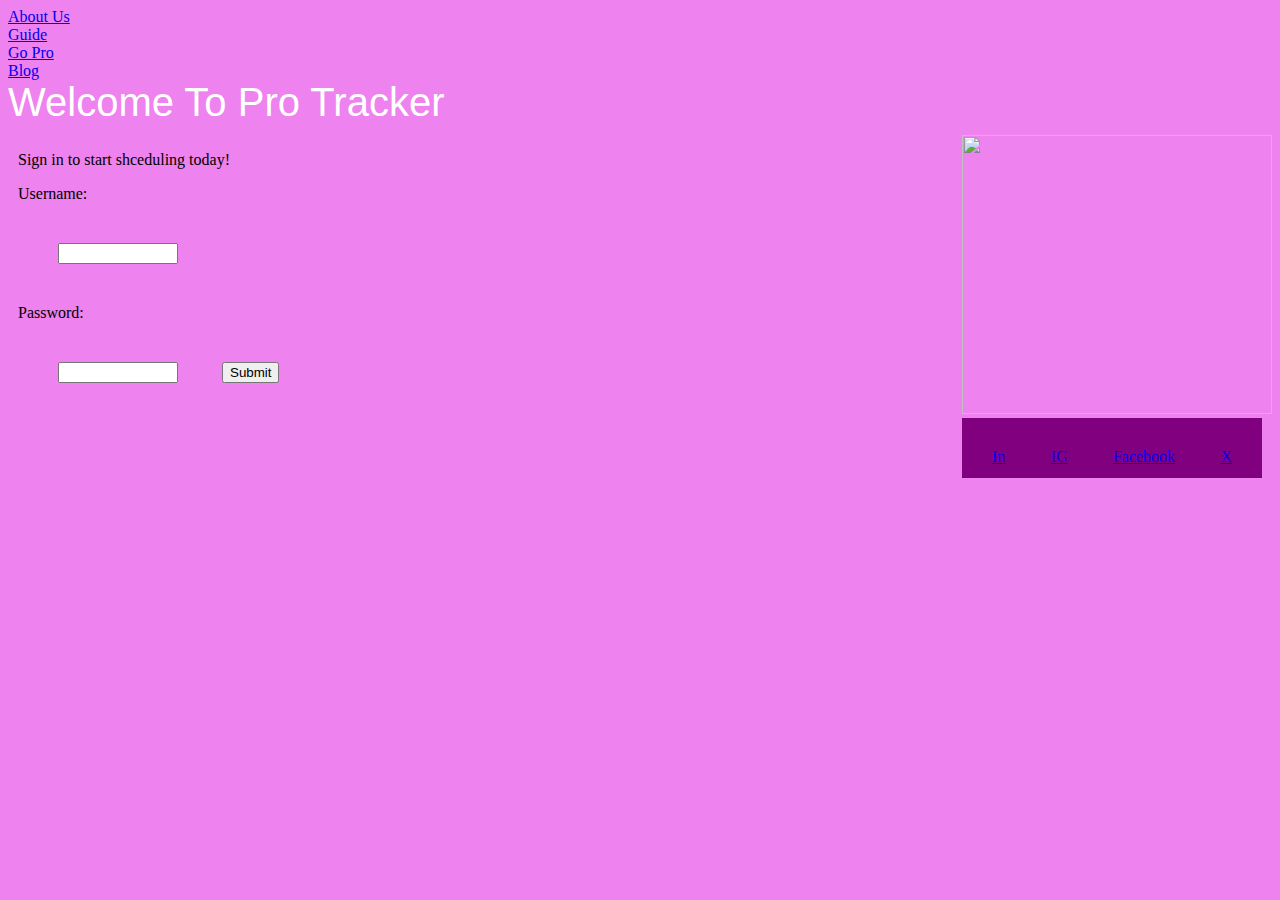
==== index1.html @ 57f8d2b0 "html1" ====
<!DOCTYPE html>
<html lang="en">
<head>
  <meta charset="UTF-8">
  <meta name="viewport" content="width=device-width, initial-scale=1.0">
  <title>Pro Tracker</title>
  <link rel="stylesheet" href="styles.css">
  <style>
  body{
    background-color: violet;
    }
    
     nav .container{
        display: flex;
       box-sizing: border-box;
       background-color:purple;
       flex-direction: row;
       justify-content: space-around;
    }
    
    header{
        font-size :40px;
        color: white;
        /* shader here for header text-too white against violet body color */
        font-family:'Franklin Gothic Medium', 'Arial Narrow', Arial, sans-serif;
        width:max-content;
    }
    
    p{
    font-size:16px;
    }
    
    .right {
  float: right;
  width: 300px;
  padding: 10px;
}
.left {
  float: left;
  width: 300px;
  padding: 10px;
}
    
    input[type=text] {
        width: 40%;
        margin: 40px;
        box-sizing: border-box;
        display:inline-block;
      }

      .border{
height:335px;
      }
    
      .container2{
        display: flex;
       height:10px;
       padding:30px;
       box-sizing: border-box;
       background-color:purple;
       flex-direction: row;
       justify-content: space-between;
    }
    </style>
</head>

<body>
    <section class="container">
        <div class="box box-1"><a class="nav link" href="#"> About Us</a></div>
        <div class="box box-1"><a class="nav link" href="#"> Guide</a></div>
        <div class="box box-1"><a class="nav link" href="#"> Go Pro</a></div>
        <div class="box box-1"><a class="nav link" href="#"> Blog</a></div>
</section>
  
<section class="border">
<header>Welcome To Pro Tracker</header>

 <section class="left">
<p>Sign in to start shceduling today!</p>
<form>
    <label for="fname">Username:</label><br>
    <input type="text" id="fname" name="fname"><br>
    <label for="lname">Password:</label><br>
    <input type="text" id="lname" name="lname">
    <button href="index2.html">Submit</button>
  </form>
 </section>
  
  <section class="right">
<img src="photos/51cf0881-cb60-6ebf-85d9-33102cd9b12f1553660657016.jpg" style="width:310px;height:279px;">
</div>
<!-- trying to make img fit right -->


<footer class="container2">
  <div class="box box-1"><a class="nav link" href="#"> In</a></div>
  <div class="box box-1"><a class="nav link" href="#"> IG</a></div>
  <div class="box box-1"><a class="nav link" href="#"> Facebook</a></div>
  <div class="box box-1"><a class="nav link" href="#"> X</a></div>
</footer>
</body>
</html>

  <script href="index.js">
  
  </script>
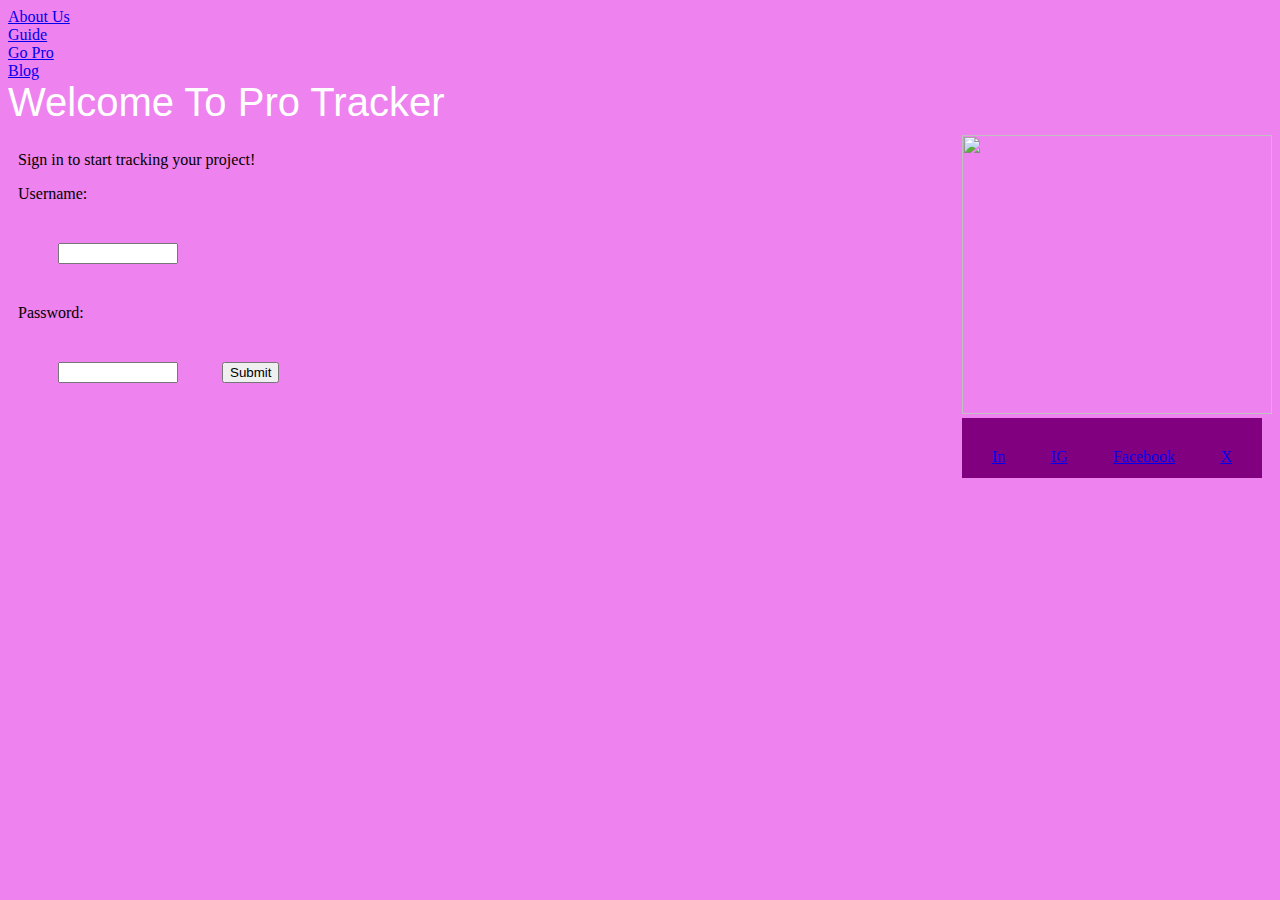
==== commit ec39c302: "update" ====
--- a/index1.html
+++ b/index1.html
@@ -76,7 +76,7 @@
 <header>Welcome To Pro Tracker</header>
 
  <section class="left">
-<p>Sign in to start shceduling today!</p>
+<p>Sign in to start tracking your project!</p>
 <form>
     <label for="fname">Username:</label><br>
     <input type="text" id="fname" name="fname"><br>
@@ -84,12 +84,17 @@
     <input type="text" id="lname" name="lname">
     <button href="index2.html">Submit</button>
   </form>
+  
  </section>
   
   <section class="right">
 <img src="photos/51cf0881-cb60-6ebf-85d9-33102cd9b12f1553660657016.jpg" style="width:310px;height:279px;">
+
+
+
 </div>
 <!-- trying to make img fit right -->
+
 
 
 <footer class="container2">
